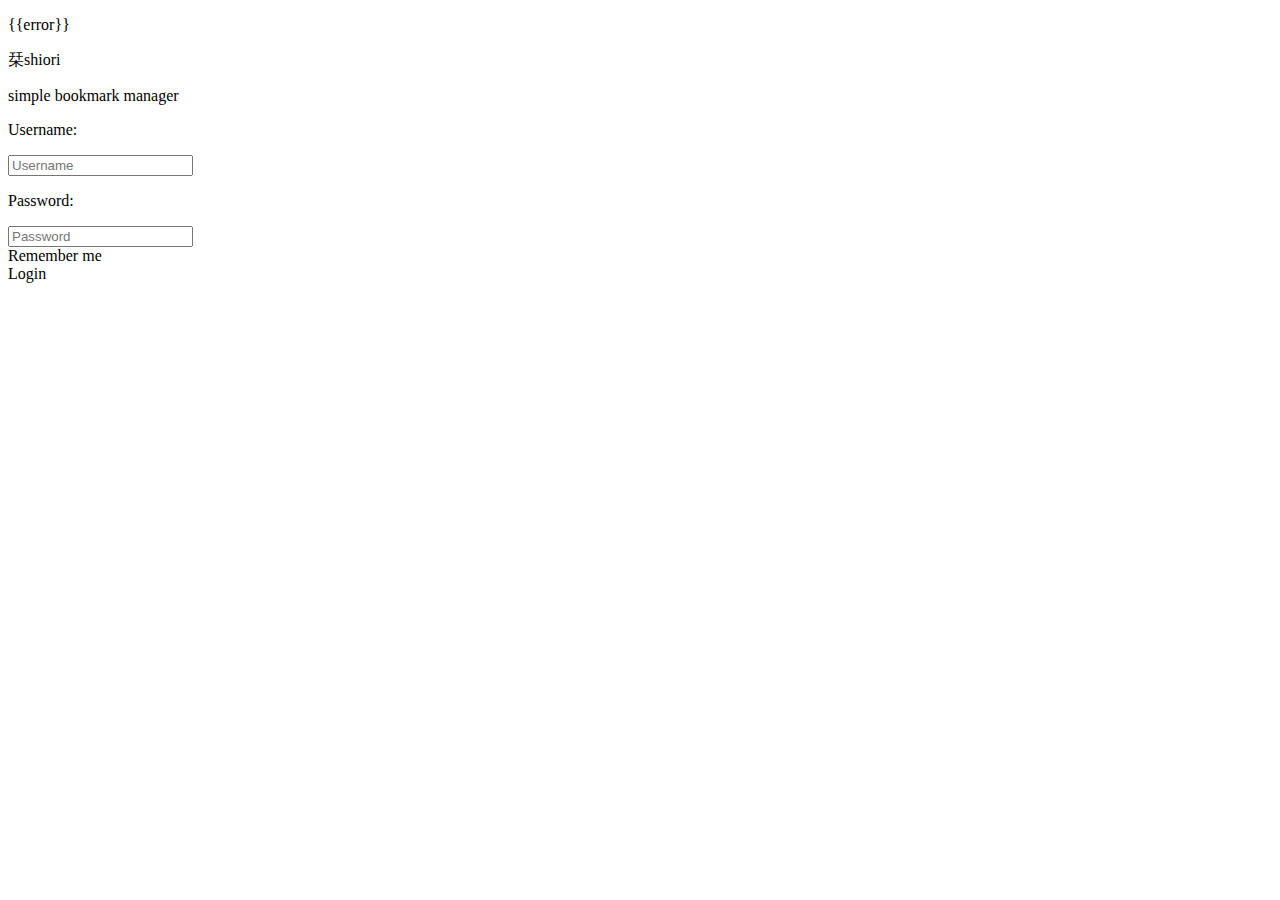
==== view/login.html @ f8960a0b "view: login: add new-line at EOF" ====
<!DOCTYPE html>
<html lang="en">

<head>
    <meta charset="UTF-8">
    <meta name="viewport" content="width=device-width, initial-scale=1.0">
    <meta http-equiv="X-UA-Compatible" content="ie=edge">
    <link rel="stylesheet" href="/css/stylesheet.css">
    <link rel="stylesheet" href="/css/fontawesome.css">
    <link rel="stylesheet" href="/css/source-sans-pro.css">
    <script src="/js/vue.js"></script>
    <script src="/js/axios.js"></script>
    <script src="/js/js-cookie.js"></script>
    <link rel="apple-touch-icon-precomposed" sizes="144x144" href="/res/apple-touch-icon-144x144.png" />
    <link rel="apple-touch-icon-precomposed" sizes="152x152" href="/res/apple-touch-icon-152x152.png" />
    <link rel="icon" type="image/png" href="/res/favicon-32x32.png" sizes="32x32" />
    <link rel="icon" type="image/png" href="/res/favicon-16x16.png" sizes="16x16" />
    <title>Login - Shiori - Bookmarks Manager</title>
</head>

<body>
    <div id="login-page" :class="{night: nightMode}">
        <p class="error-message" v-if="error !== ''">{{error}}</p>
        <div id="login-box">
            <div id="logo-area">
                <p id="logo">
                    <span>栞</span>shiori
                </p>
                <p id="tagline">simple bookmark manager</p>
            </div>
            <div id="input-area">
                <div class="input-field">
                    <p>Username: </p>
                    <input type="text" name="username" v-model.trim="username" placeholder="Username" tabindex="1">
                </div>
                <div class="input-field">
                    <p>Password: </p>
                    <input type="password" name="password" v-model.trim="password" placeholder="Password" tabindex="2" @keyup.enter="login">
                </div>
                <div class="input-field">
                    <a @click="toggleRemember" @keyup.enter="toggleRemember" tabindex="3">
                        <i class="fa-fw" :class="rememberMe ? 'fas fa-check-square' : 'far fa-square'"></i>Remember me
                    </a>
                </div>
            </div>
            <div id="button-area">
                <a v-if="loading">
                    <i class="fas fa-fw fa-spinner fa-spin"></i>
                </a>
                <a v-else class="button" tabindex="4" @click="login" @keyup.enter="login">Login</a>
            </div>
        </div>
    </div>
    <script>
        var app = new Vue({
            el: '#login-page',
            data: {
                error: '',
                loading: false,
                username: '',
                password: '',
                rememberMe: false,
                nightMode: false,
            },
            methods: {
                toggleRemember: function () {
                    this.rememberMe = !this.rememberMe;
                },
                login: function () {
                    // Validate input
                    if (this.username === '') {
                        this.error = 'Username must not empty';
                        return;
                    }

                    // Send request
                    this.loading = true;
                    axios.post('/api/login', {
                            username: this.username,
                            password: this.password,
                            remember: this.rememberMe
                        }, {
                            timeout: 10000
                        })
                        .then(function (response) {
                            // Save token
                            var token = response.data;
                            Cookies.set('token', token, {
                                expires: this.rememberMe ? 7 : 1
                            });

                            // Set destination URL
                            var rx = /[&?]dst=([^&]+)(&|$)/g,
                                match = rx.exec(location.href);

                            if (match == null) {
                                location.href = '/';
                            } else {
                                var dst = match[1];
                                location.href = decodeURIComponent(dst);
                            }
                        })
                        .catch(function (error) {
                            var errorMsg = (error.response ? error.response.data : error.message).trim();
                            app.password = '';
                            app.loading = false;
                            app.error = errorMsg;
                        });
                }
            },
            mounted() {
                // Read config from local storage
                var nightMode = localStorage.getItem('shiori-night-mode');
                this.nightMode = nightMode === '1';
            }
        });
    </script>
</body>

</html>
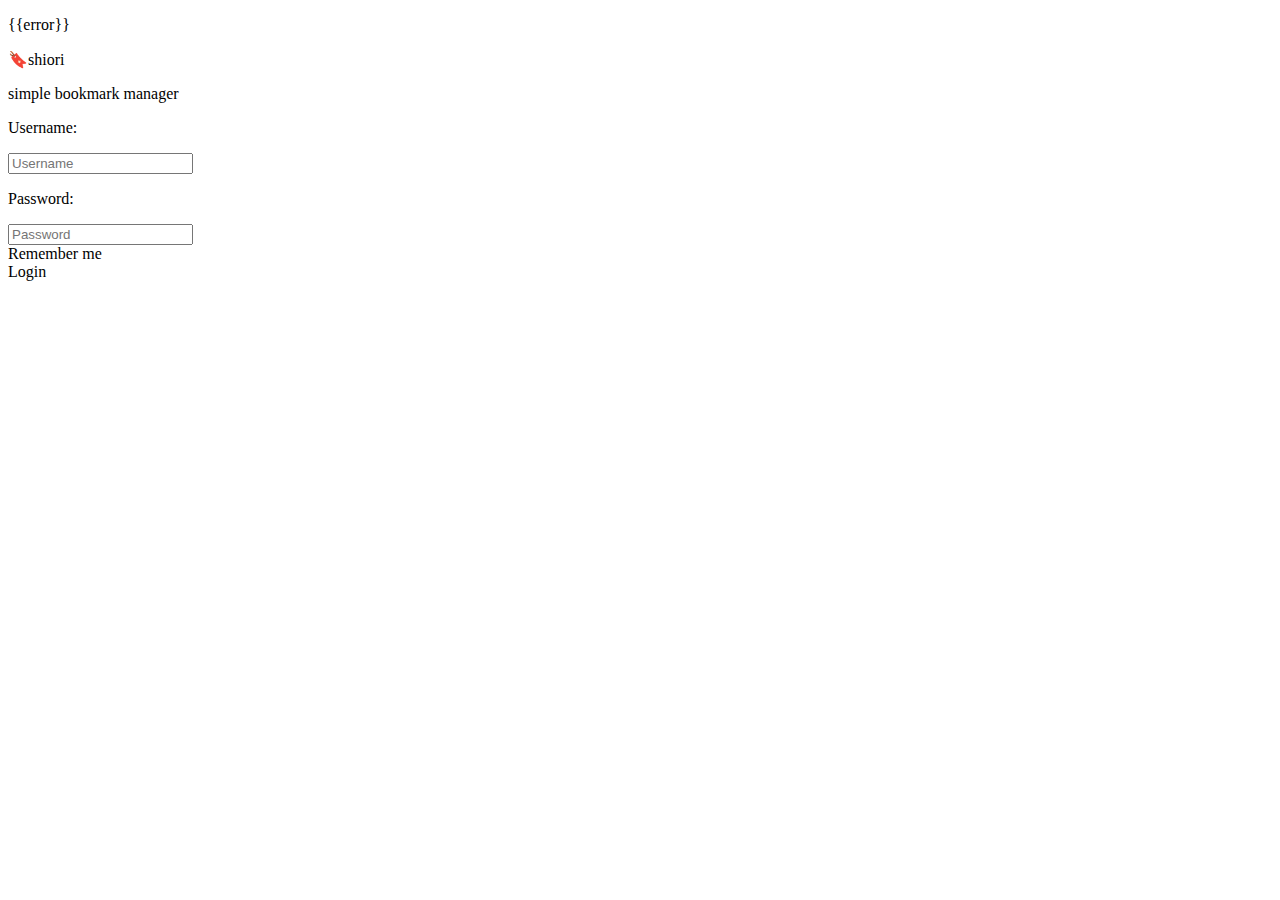
==== commit f968cf72: "view: change Logo from Japanese symbol to the unicode bookmark symbol" ====
--- a/view/login.html
+++ b/view/login.html
@@ -24,7 +24,7 @@
         <div id="login-box">
             <div id="logo-area">
                 <p id="logo">
-                    <span>栞</span>shiori
+                    <span>🔖</span>shiori
                 </p>
                 <p id="tagline">simple bookmark manager</p>
             </div>
